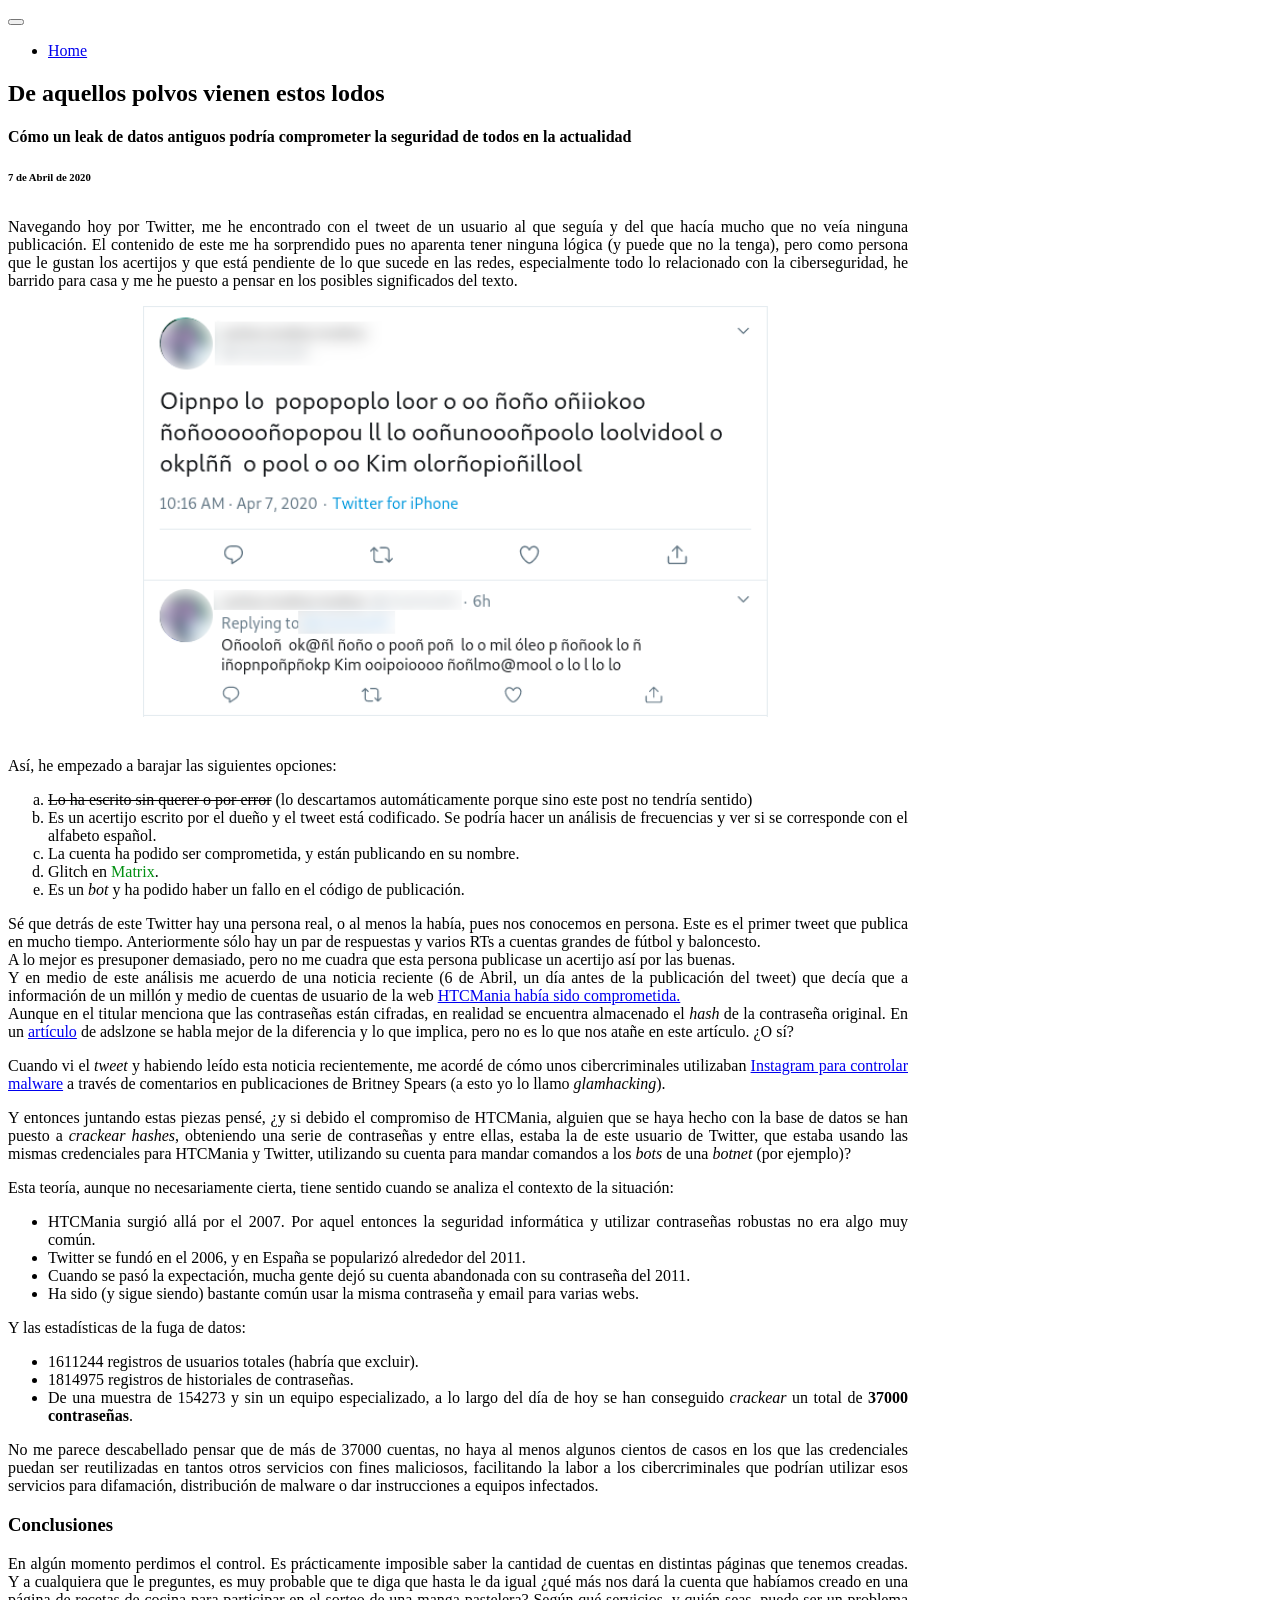
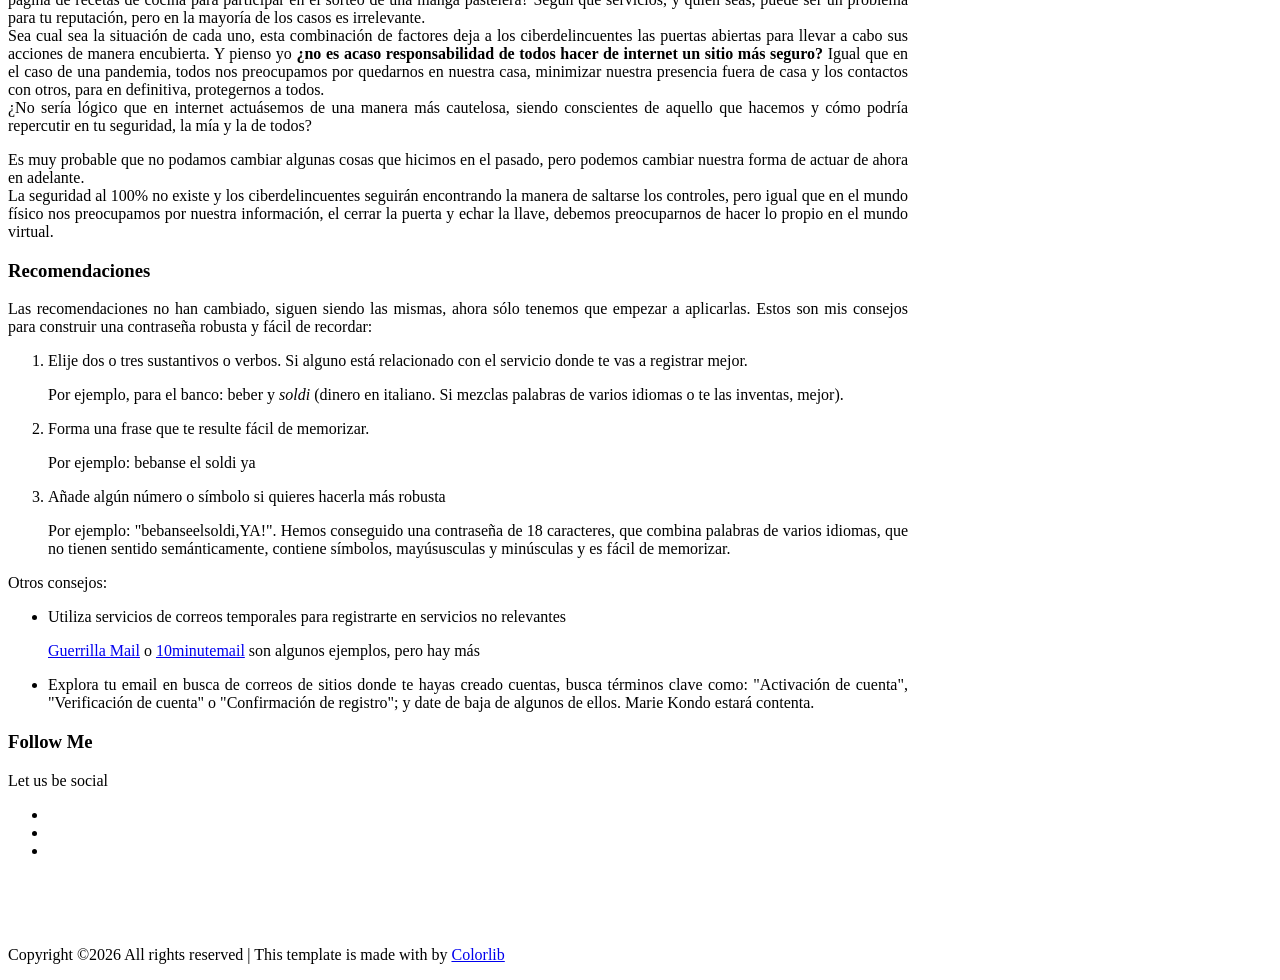
==== aquellos-polvos-vienen-estos-lodos.html @ bdd28b5f "new article" ====
<!doctype html>
<html lang="en">
  <head>
    <!-- Required meta tags -->
    <meta charset="utf-8">
    <meta name="viewport" content="width=device-width, initial-scale=1, shrink-to-fit=no">
    <title>Joel Beleña | Cybersecurity</title>
    <!-- Bootstrap CSS -->
    <link rel="stylesheet" href="css/bootstrap.css">
    <link rel="stylesheet" href="vendors/linericon/style.css">
    <link rel="stylesheet" href="css/font-awesome.min.css">
    <link rel="stylesheet" href="vendors/owl-carousel/owl.carousel.min.css">
    <link rel="stylesheet" href="vendors/lightbox/simpleLightbox.css">
    <link rel="stylesheet" href="vendors/nice-select/css/nice-select.css">
    <link rel="stylesheet" href="vendors/animate-css/animate.css">
    <link rel="stylesheet" href="vendors/popup/magnific-popup.css">
    <link rel="stylesheet" href="vendors/flaticon/flaticon.css">
    <!-- main css -->
    <link rel="stylesheet" href="css/style.css">
    <link rel="stylesheet" href="css/responsive.css">

    <!-- Global site tag (gtag.js) - Google Analytics -->
    <script async src="https://www.googletagmanager.com/gtag/js?id=UA-153339465-1"></script>
    <script>
      window.dataLayer = window.dataLayer || [];
      function gtag(){dataLayer.push(arguments);}
      gtag('js', new Date());
      gtag('config', 'UA-153339465-1');
    </script>
    
  </head>
  <body>

 <!--================Header Menu Area =================-->
    <header class="header_area">
      <div class="main_menu">
        <nav class="navbar navbar-expand-lg navbar">
	  <div class="container box_1620">
	    <!-- Brand and toggle get grouped for better mobile display -->
	    <button class="navbar-toggler" type="button" data-toggle="collapse" data-target="#navbarSupportedContent" aria-controls="navbarSupportedContent" aria-expanded="false" aria-label="Toggle navigation">
	      <span class="icon-bar"></span>
	      <span class="icon-bar"></span>
	      <span class="icon-bar"></span>
	    </button>
	    <!-- Collect the nav links, forms, and other content for toggling -->
	    <div class="navbar-black" id="navbarSupportedContent">
	      <ul class="nav navbar-nav menu_nav ml-auto">
		<li class="nav-item active"><a class="nav-link" href="index.html">Home</a></li> 
	      </ul>
	    </div> 
	  </div>
        </nav>
      </div>
    </header>
    <!--================Header Menu Area =================-->

      <!--================Home Banner Area =================-->
    <section class="home_banner_area">
      <div class="container box_1620">
	<div>
	  <h1 style="color:black">De aquellos polvos vienen estos lodos</h1>
	  <h4>Cómo un leak de datos antiguos podría comprometer la seguridad de todos en la actualidad </h4>
	  <h6>7 de Abril de 2020</h6>
	</div>
	<div style="max-width: 900px; text-align:justify; margin-top:35px">
	  <p>Navegando hoy por Twitter, me he encontrado con el tweet de un usuario al que seguía y
	  del que hacía mucho que no veía ninguna publicación. El contenido de este me ha sorprendido
	    pues no aparenta tener ninguna lógica (y puede que no la tenga), pero como persona que
	    le gustan los acertijos y que está pendiente de lo que sucede en las redes, especialmente
	    todo lo relacionado con la ciberseguridad, he barrido para casa y me he puesto a pensar
	    en los posibles significados del texto.</p>
	  <img src="img/posts/07042020_tweet.png" style="display:block; width:70%; margin-left:auto; margin-right:auto;"/>
	  <p style="margin-top:40px">Así, he empezado a barajar las siguientes opciones:</p>
	  <ol type="a">
	    <li><strike>Lo ha escrito sin querer o por error</strike> (lo descartamos automáticamente porque sino este post no tendría sentido)</li>
	    <li>Es un acertijo escrito por el dueño y el tweet está codificado. Se podría hacer un análisis de frecuencias y ver si se corresponde con el alfabeto español.</li>
	    <li>La cuenta ha podido ser comprometida, y están publicando en su nombre.</li>
	    <li>Glitch en <span style="color:#008F11;">Matrix</span>.</li>
	    <li>Es un <i>bot</i> y ha podido haber un fallo en el código de publicación.</li>
	  </ol>
	  <p>Sé que detrás de este Twitter hay una persona real, o al menos la había, pues nos conocemos
	    en persona. Este es el primer tweet que publica en mucho tiempo. Anteriormente sólo hay un par de
	    respuestas y varios RTs a cuentas grandes de fútbol y baloncesto.<br>
	    A lo mejor es presuponer demasiado, pero no me cuadra que esta persona publicase un acertijo
	    así por las buenas.<br>
	    Y en medio de este análisis me acuerdo de una noticia reciente (6 de Abril, un día antes de
	    la publicación del tweet) que decía que a información de un millón y medio de cuentas de
	    usuario de la web <a target="_blank" href="https://www.xataka.com/seguridad/casi-1-5-millones-cuentas-htcmania
				       -han-sido-hackeadas-contrasenas-robadas-estan-cifradas">HTCMania
	      había sido comprometida.</a>
	    <br>Aunque en el titular menciona que las contraseñas están cifradas, en realidad se encuentra
	    almacenado el <i>hash</i> de la contraseña original. En un
	    <a target="_blank" href="https://www.adslzone.net/noticias/seguridad/htcmania-hackeada-contrasenas-hash-md5/">artículo</a>
	    de adslzone se habla mejor de la diferencia y lo que implica, pero no es lo que nos atañe en
	    este artículo. ¿O sí?
	  </p>
	  <p>Cuando vi el <i>tweet</i> y habiendo leído esta noticia recientemente, me acordé de cómo unos cibercriminales utilizaban
	    <a target="_blank" href="https://www.bleepingcomputer.com/news/security/russian-state-hackers-use-britney-spears-instagram-posts-to-control-malware/">
	      Instagram para controlar malware</a> a través de comentarios en publicaciones de Britney
	    Spears (a esto yo lo llamo <i>glamhacking</i>).</p>
	  <p>Y entonces juntando estas piezas pensé, ¿y si debido el compromiso de HTCMania, alguien que se
	    haya hecho con la base de datos se han puesto a <i>crackear</i> <i>hashes</i>, obteniendo una serie de contraseñas
	    y entre ellas, estaba la de este usuario de Twitter, que estaba usando las mismas credenciales para
	    HTCMania y Twitter, utilizando su cuenta para mandar comandos a los <i>bots</i> de una <i>botnet</i> (por ejemplo)?</p>
	  <p>Esta teoría, aunque no necesariamente cierta, tiene sentido cuando se analiza el contexto de la situación:</p>
	  <ul>
	    <li>HTCMania surgió allá por el 2007. Por aquel entonces la seguridad informática y utilizar
	      contraseñas robustas no era algo muy común.</li>
	    <li>Twitter se fundó en el 2006, y en España se popularizó alrededor del 2011.</li>
	    <li>Cuando se pasó la expectación, mucha gente dejó su cuenta abandonada con su contraseña del 2011.</li>
	    <li>Ha sido (y sigue siendo) bastante común usar la misma contraseña y email para varias webs.</li>
	  </ul>
	  <p>Y las estadísticas de la fuga de datos:</p>
	  <ul>
	    <li>1611244 registros de usuarios totales (habría que excluir).</li>
	    <li>1814975 registros de historiales de contraseñas.</li>
	    <li>De una muestra de 154273 y sin un equipo especializado, a lo largo del día de hoy se han conseguido <i>crackear</i> un total de <b>37000 contraseñas</b>.</li>
	  </ul>
	  <p>No me parece descabellado pensar que de más de 37000 cuentas, no haya al menos algunos cientos de casos
	    en los que las credenciales puedan ser reutilizadas en tantos otros servicios con fines maliciosos, facilitando
	    la labor a los cibercriminales que podrían utilizar esos servicios para difamación, distribución de malware o
	    dar instrucciones a equipos infectados.</p>
	  <h3>Conclusiones</h3>
	  <p>En algún momento perdimos el control. Es prácticamente imposible saber la cantidad de cuentas
	    en distintas páginas que tenemos creadas. Y a cualquiera que le preguntes, es muy probable que
	    te diga que hasta le da igual ¿qué más nos dará la cuenta que habíamos creado en una página
	    de recetas de cocina para participar en el sorteo de una manga pastelera? Según qué servicios,
	    y quién seas, puede ser un problema para tu reputación, pero en la mayoría de los casos es irrelevante.<br>
	    Sea cual sea la situación de cada uno, esta combinación de factores deja a los ciberdelincuentes las
	    puertas abiertas para llevar a cabo sus acciones de manera encubierta. Y pienso yo <b>¿no es acaso
	      responsabilidad de todos hacer de internet un sitio más seguro?</b> Igual que en el caso de una pandemia,
	    todos nos preocupamos por quedarnos en nuestra casa, minimizar nuestra presencia fuera de casa y los
	    contactos con otros, para en definitiva, protegernos a todos.<br>
	    ¿No sería lógico que en internet actuásemos de una manera más cautelosa, siendo conscientes de aquello que
	    hacemos y cómo podría repercutir en tu seguridad, la mía y la de todos?
	  </p>
	  <p>Es muy probable que no podamos cambiar algunas cosas que hicimos en el pasado, pero podemos cambiar
	    nuestra forma de actuar de ahora en adelante.<br>
	    La seguridad al 100% no existe y los ciberdelincuentes seguirán encontrando la manera de saltarse los controles,
	    pero igual que en el mundo físico nos preocupamos por nuestra información, el cerrar la puerta y echar la llave,
	    debemos preocuparnos de hacer lo propio en el mundo virtual.</p>
	  <h3>Recomendaciones</h3>
	  <p>Las recomendaciones no han cambiado, siguen siendo las mismas, ahora sólo tenemos que empezar a aplicarlas.
	    Estos son mis consejos para construir una contraseña robusta y fácil de recordar:</p>
	  <ol>
	    <li>Elije dos o tres sustantivos o verbos. Si alguno está relacionado con el servicio donde te vas a registrar mejor.</li>
	    <p>Por ejemplo, para el banco: beber y <i>soldi</i> (dinero en italiano. Si mezclas palabras de varios idiomas
	      o te las inventas, mejor).</p>
	    <li>Forma una frase que te resulte fácil de memorizar.</li>
	    <p>Por ejemplo: bebanse el soldi ya</p>
	    <li>Añade algún número o símbolo si quieres hacerla más robusta</li>
	    <p>Por ejemplo: "bebanseelsoldi,YA!". Hemos conseguido una contraseña de 18 caracteres, que combina palabras
	      de varios idiomas, que no tienen sentido semánticamente, contiene símbolos, mayúsusculas y minúsculas y es
	      fácil de memorizar.</p>
	  </ol>
	  <p>Otros consejos:</p>
	  <ul>
	    <li>Utiliza servicios de correos temporales para registrarte en servicios no relevantes</li>
	    <p><a target="_blank" href="https://www.guerrillamail.com">Guerrilla Mail</a> o <a target="_blank" href="https://10minutemail.com/">10minutemail</a>
	      son algunos ejemplos, pero hay más</p>
	    <li>Explora tu email en busca de correos de sitios donde te hayas creado cuentas, busca términos clave
	      como: "Activación de cuenta", "Verificación de cuenta" o "Confirmación de registro"; y date de baja de algunos de ellos.
	      Marie Kondo estará contenta.</li>
	  </ul>
	</div>
      </div>
    </section>
    <!--================End Home Banner Area =================-->
    
    
    <!--================Footer Area =================-->
    <footer class="footer_area p_120">
      <div class="container">
        <div class="row footer_inner">
          <div class="col-lg-6">
            <aside class="f_widget social_widget">
              <div class="f_title">
        	<h3>Follow Me</h3>
              </div>
              <p>Let us be social</p>
              <ul class="list">
		<li><a target="_blank" href="https://github.com/jbelamor"><i class="fa fa-github"></i></a></li>
		<li><a target="_blank" href="https://twitter.com/Jow_BL"><i class="fa fa-twitter"></i></a></li>
		<li><a target="_blank" href="https://www.linkedin.com/in/joelbelena/?locale=en_US"><i class="fa fa-linkedin"></i></a></li>
              </ul>
            </aside>
	    <br><br><br>
	    <p>Copyright &copy;<script>document.write(new Date().getFullYear());</script> All rights reserved | This template is made with <i class="fa fa-heart-o" aria-hidden="true"></i> by <a target="_blank" href="https://colorlib.com" target="_blank">Colorlib</a></p>
          </div>
      </div>
    </footer>
    <!--================End Footer Area =================-->
    
    <!-- Optional JavaScript -->
    <!-- jQuery first, then Popper.js, then Bootstrap JS -->
    <script src="js/jquery-3.3.1.min.js"></script>
    <script src="js/popper.js"></script>
    <script src="js/bootstrap.min.js"></script>
    <script src="js/stellar.js"></script>
    <script src="vendors/lightbox/simpleLightbox.min.js"></script>
    <script src="vendors/nice-select/js/jquery.nice-select.min.js"></script>
    <script src="vendors/isotope/imagesloaded.pkgd.min.js"></script>
    <script src="vendors/isotope/isotope.pkgd.min.js"></script>
    <script src="vendors/owl-carousel/owl.carousel.min.js"></script>
    <script src="vendors/popup/jquery.magnific-popup.min.js"></script>
    <script src="js/jquery.ajaxchimp.min.js"></script>
    <script src="vendors/counter-up/jquery.waypoints.min.js"></script>
    <script src="vendors/counter-up/jquery.counterup.min.js"></script>
    <script src="js/mail-script.js"></script>
    <script src="js/theme.js"></script>
  </body>
</html>
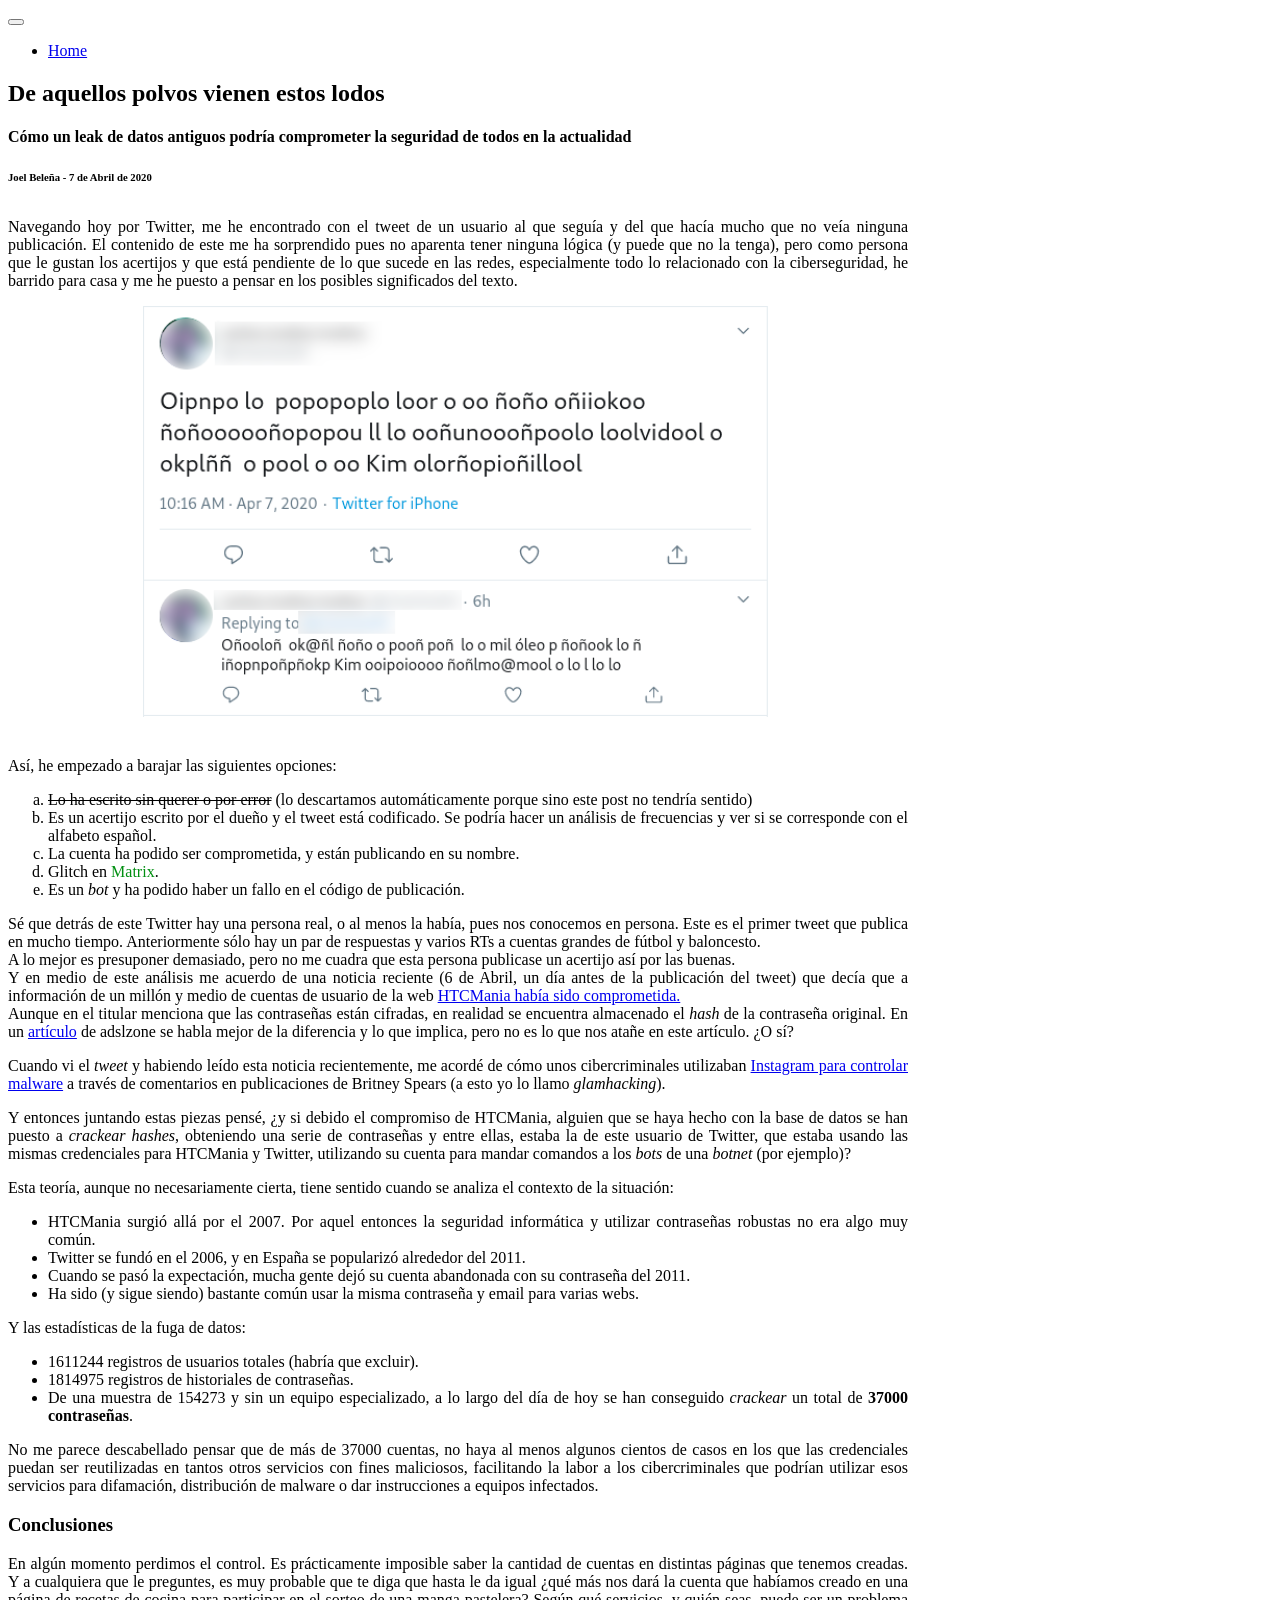
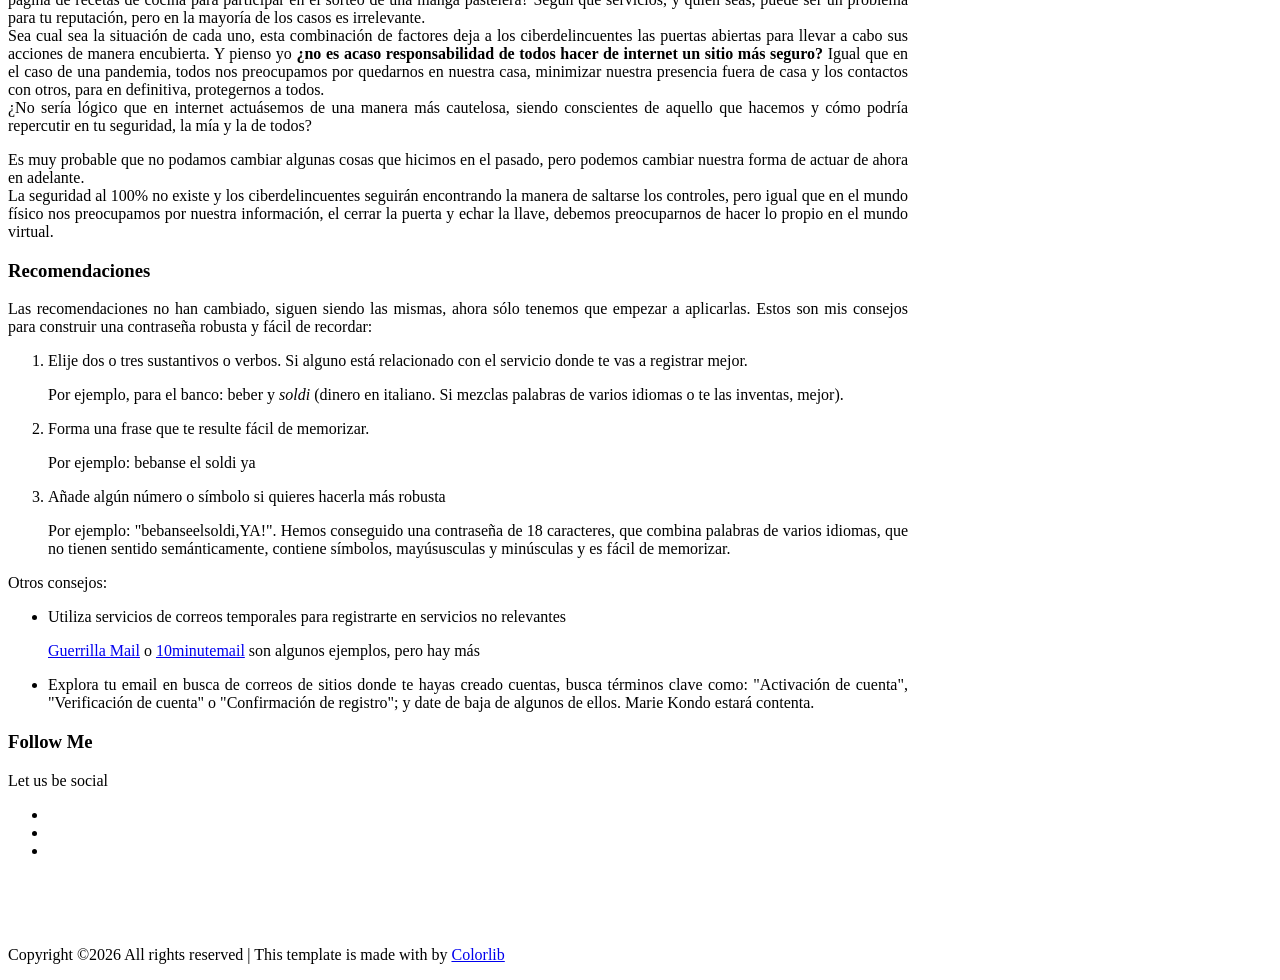
==== commit 6199ddc5: "style update" ====
--- a/aquellos-polvos-vienen-estos-lodos.html
+++ b/aquellos-polvos-vienen-estos-lodos.html
@@ -56,11 +56,11 @@
 
       <!--================Home Banner Area =================-->
     <section class="home_banner_area">
-      <div class="container box_1620">
+      <div class="container box_1620" style="max-width: 1000px">
 	<div>
 	  <h1 style="color:black">De aquellos polvos vienen estos lodos</h1>
 	  <h4>Cómo un leak de datos antiguos podría comprometer la seguridad de todos en la actualidad </h4>
-	  <h6>7 de Abril de 2020</h6>
+	  <h6>Joel Beleña - 7 de Abril de 2020</h6>
 	</div>
 	<div style="max-width: 900px; text-align:justify; margin-top:35px">
 	  <p>Navegando hoy por Twitter, me he encontrado con el tweet de un usuario al que seguía y
